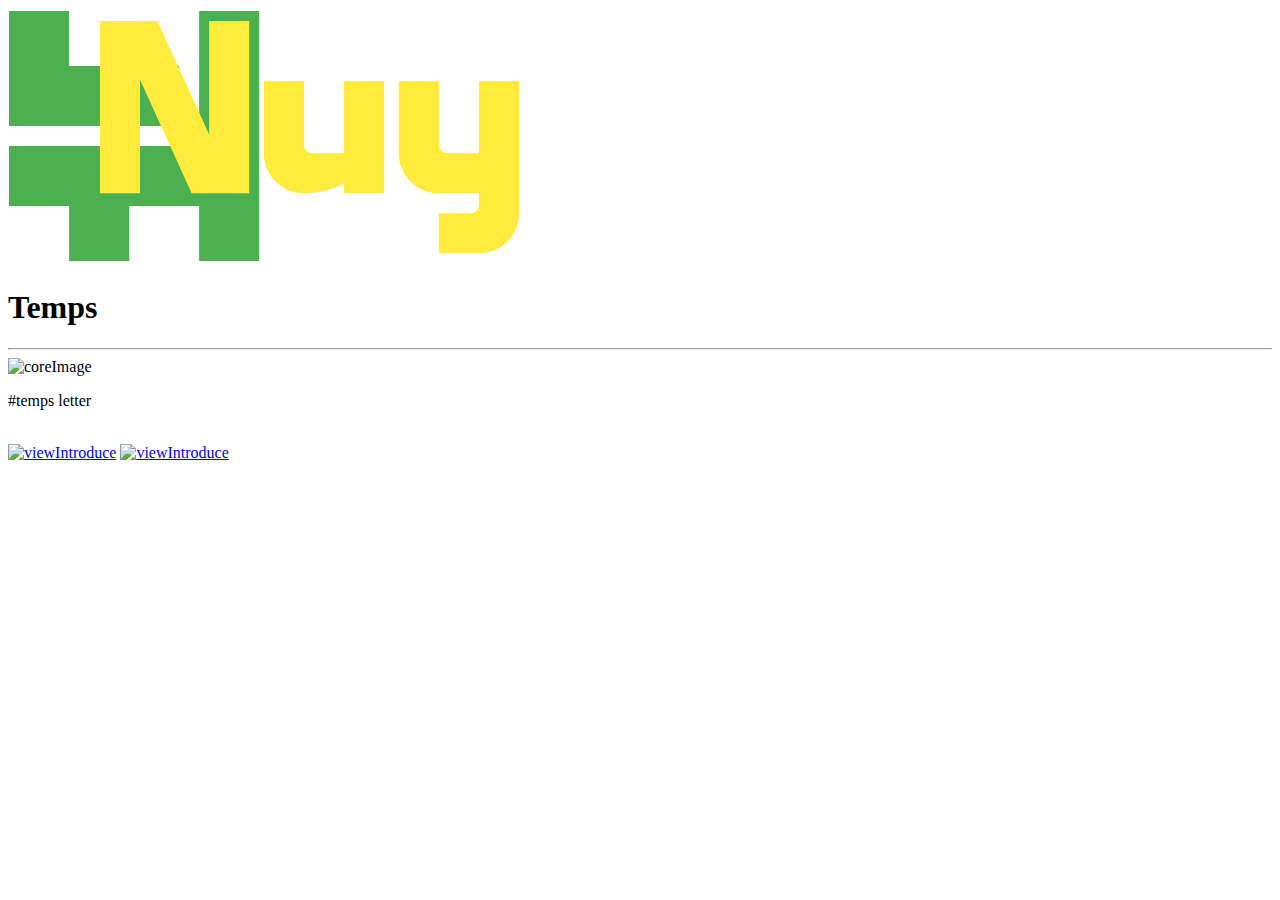
==== ko/link/temp/index.html @ 771f0905 "Update index.html" ====
<!DOCTYPE html>
<html lang="ko">
<head>
  <meta charset="UTF-8">
  <meta http-equiv="X-UA-Compatible" content="IE=edge">
  <meta name="viewport" content="width=device-width, initial-scale=1.0">
  <link rel="stylesheet" href="../../Assets/css/style.css">
  <script src="../../Assets/js/#"></script>
  <title>TEMP</title>
</head>
<body>
  <header class="nw-96--a">
    <div class="ndpf-wbk">
      <img class="nw-10- nof-sd" src="../../../../Assets/image/logo/Nuy_JPEG 512x256.jpg" alt="Logo">
      <h1 class="nt-4rem">Temps</h1>
    </div>
  </header><hr>
  <div>
    <aside>
    </aside>
    <main>
      <img src="image/P3 Ph4(FAB) 7F 29core-1.png" alt="coreImage">
      <p>#temps letter</p><br>
      <a href="https://play.google.com/store/apps/details?id=com.JioSpace.JioDice">
      <img class="nw-98--a" src="../../../../Data/NuyDevLab/Sprite/Introduce NuyDevLab 1024x500.png" alt="viewIntroduce"></a>
      <a href="https://play.google.com/store/apps/details?id=com.JioSpace.JioChecker">
      <img class="nw-98--a" src="../../../../Data/CheckYo/Sprite/Introduce CheckYo 1024x500.png" alt="viewIntroduce"></a>
    </main>
  </div>
  <footer>
  </footer>
  <script></script>
</body>
</html>
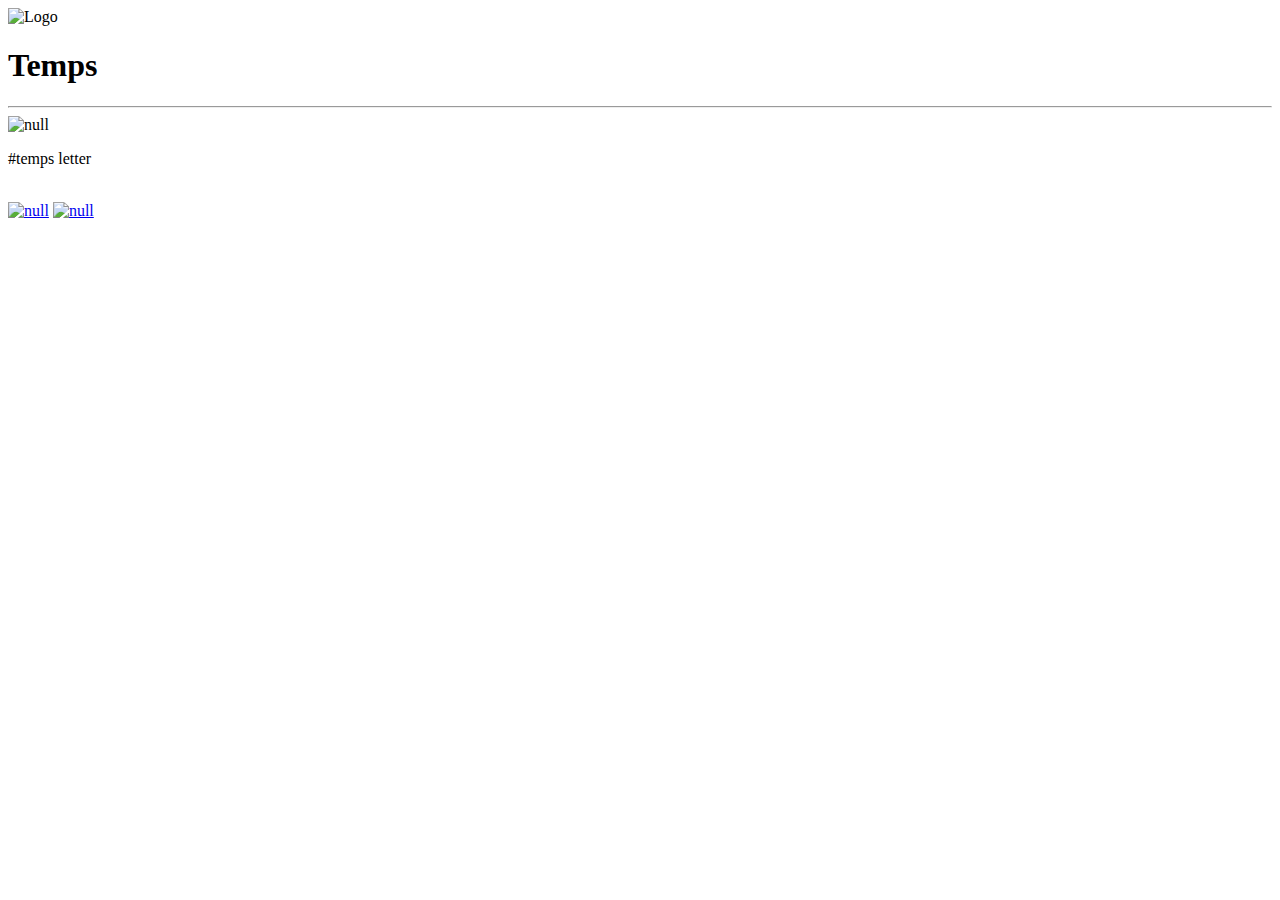
==== commit 47a297ae: "Update index.html" ====
--- a/ko/link/temp/index.html
+++ b/ko/link/temp/index.html
@@ -11,7 +11,7 @@
 <body>
   <header class="nw-96--a">
     <div class="ndpf-wbk">
-      <img class="nw-10- nof-sd" src="../../../../Assets/image/logo/Nuy_JPEG 512x256.jpg" alt="Logo">
+      <img class="nw-10- nof-sd" src="../../Assets/image/logo/Nuy_JPEG 512x256.jpg" alt="Logo">
       <h1 class="nt-4rem">Temps</h1>
     </div>
   </header><hr>
@@ -19,12 +19,12 @@
     <aside>
     </aside>
     <main>
-      <img src="image/P3 Ph4(FAB) 7F 29core-1.png" alt="coreImage">
+      <img src="20240824_204533.jpg" alt="null">
       <p>#temps letter</p><br>
       <a href="https://play.google.com/store/apps/details?id=com.JioSpace.JioDice">
-      <img class="nw-98--a" src="../../../../Data/NuyDevLab/Sprite/Introduce NuyDevLab 1024x500.png" alt="viewIntroduce"></a>
+      <img class="nw-98--a" src="../../../../Data/NuyDevLab/Sprite/Introduce NuyDevLab 1024x500.png" alt="null"></a>
       <a href="https://play.google.com/store/apps/details?id=com.JioSpace.JioChecker">
-      <img class="nw-98--a" src="../../../../Data/CheckYo/Sprite/Introduce CheckYo 1024x500.png" alt="viewIntroduce"></a>
+      <img class="nw-98--a" src="../../../../Data/CheckYo/Sprite/Introduce CheckYo 1024x500.png" alt="null"></a>
     </main>
   </div>
   <footer>
